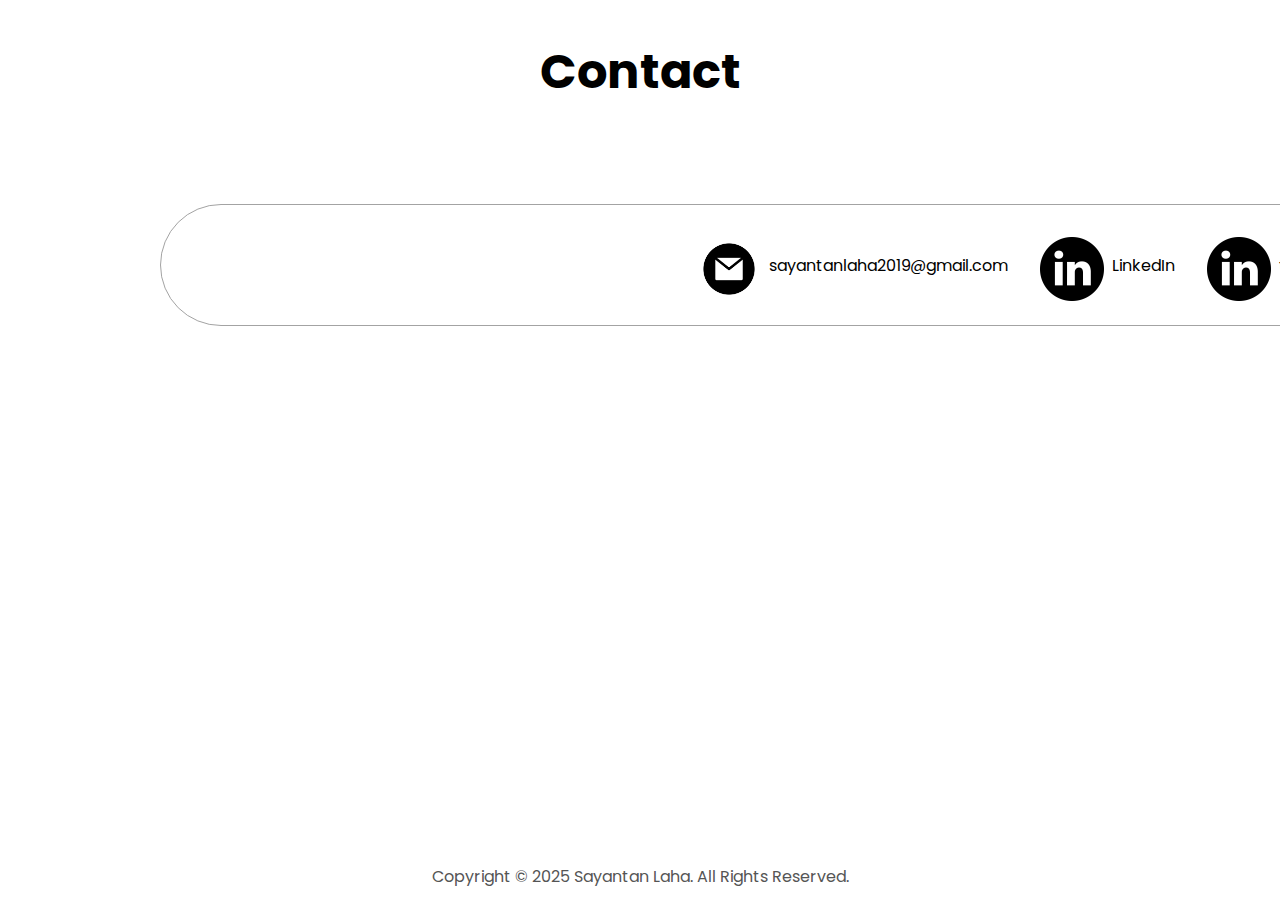
==== contact.html @ a3082ddc "Initial commit" ====
<!DOCTYPE html>
<html lang="en">
<head>
    <meta charset="UTF-8">
    <meta name="viewport" content="width=device-width, initial-scale=1.0">
    <link rel="stylesheet" href="./index.css">
    <link rel="stylesheet" href="./media-queree.css">
    <title>Document</title>
</head>
<body>
    <section class="contact">
        <div class="boundary">
            <h1 class="title">Contact</h1>
            <div class="info-box">
                <div class="info-container">
                    <img src="./assets/email.png" alt="Email icon" class="icon contact-icon email-icon">
                    <p><a href="sayantanlaha2019@gmail.com">sayantanlaha2019@gmail.com</a></p>
                </div>

                <div class="info-container">
                    <img src="./assets/linkedin.png" alt="linked icon" class="icon contact-icon">
                    <p><a href="https://www.linkedin.com/in/sayantan-laha/">LinkedIn</a></p>
                </div>

                <div class="info-container">
                    <img src="./assets/linkedin.png" alt="linked icon" class="icon contact-icon">
                    <p><a href="https://www.linkedin.com/in/sayantan-laha/">twitter</a></p>
                </div>
           
            </div>           
        </div>
    </section>

    <footer>
        <p>Copyright © 2025 Sayantan Laha. All Rights Reserved.</p>
    </footer>
</body>
</html>
---- index.css ----
@import url("https://fonts.googleapis.com/css2?family=Poppins:wght@300;400;500;600&display=swap");

* {
    margin: 0;
    padding: 0;
}

body {
    font-family: "Poppins", sans-serif;
}

html {
    scroll-behavior: smooth;
}

nav,
.nav-link {
    display: flex;
}

nav {
    justify-content: space-around;
    align-items: center;
    height: 15vh;

}

.nav-link {
    gap: 2rem;
    list-style: none;
    font-size: 1.2rem;
}

li {
    color: black;
    border: 2px solid black;
    border-radius: 30px;
    padding: 4px;
    transition: transform 0.2s, background-color 0.3s;

}

li:hover {
    background-color: black;
    transform: scale(1.2);
}

a {
    text-decoration: none;
    color: black;
}

a:hover {
    font-weight: bold;
    color: white;

}

.name-logo {
    font-size: 2rem;

}

.name-logo:hover {
    cursor: default;
}

/* hamburgger css */

#hamburgger-nav {
    display: none;
}

.hamburgger-menu {
    position: relative;
    display: inline-block;
}

.hamburgger-icon {
    display: flex;
    flex-direction: column;
    justify-content: space-between;
    height: 24px;
    width: 30px;
    cursor: pointer;
}

.hamburgger-icon span {
    width: 100%;
    height: 2px;
    background-color: black;
    transition: all 0.3 ease-in-out;
}

.menu-link {
    position: absolute;
    top: 100%;
    right: 0;
    background-color: rgba(255, 255, 255, 0.504);
    width: fit-content;
    max-height: 0;
    overflow: hidden;
    transition: all 0.3 ease-in-out;
}

.menu-link a {
    display: block;
    padding: 10px;
    text-align: right;
    font-size: 1.5rem;
    color: black;
    text-decoration: none;
    margin-right: 15px;
    transition: all 0.3 ease-in-out;

}

.menu-link a:hover {
    color: black;
    background-color: white;
    border-radius: 0px;
    border: 0px;
}

.menu-link li {
    display: block;
    list-style: none;
    border: 0px;
    padding: 4px;
}

.menu-link li:hover {
    list-style: none;
    border: 0px;
    border-radius: 0px;
    background-color: white;
    text-decoration: underline;
    text-underline-offset: 0.3rem;
    color: black;


}

.menu-link.open {
    width: 250px;
    height: 300px;
    max-height: 300px;
}

.hamburgger-icon.open span:first-child {
    transform: rotate(45deg) translate(10px, 5px);
}


.hamburgger-icon.open span:nth-child(2) {
    opacity: 0;
}


.hamburgger-icon.open span:last-child {
    transform: rotate(-45deg) translate(10px, -5px);
}

.hamburgger-icon span:first-child {
    transform: none;
}

.hamburgger-icon span:first-child {
    opacity: 1;
}

.hamburgger-icon span:first-child {
    transform: none;
}

/* section */

section {
    padding-top: 4vh;
    height: 96vh;
    margin: 0 10rem;
    box-sizing: border-box;
    min-height: fit-content;
}

#profile {
    display: flex;
    justify-content: center;
    gap: 5rem;
    height: 80vh;

}

.profile_pic {
    display: flex;
    height: 400px;
    width: 400px;
    border-radius: 50%;
    border: 1px solid black;
    overflow: hidden;
}

.profile_pic img {
    width: 100%;
    height: 100%;
    object-fit: cover;
    animation: zoom-animation 10s infinite alternate ease-in-out;
}

@keyframes zoom-animation {
    0% {
        transform: scale(1);
    }

    100% {
        transform: scale(1.2);
    }
}

.text {
    align-self: center;
    text-align: center;
}

.text p {
    font-weight: 300;
}

.text_p1 {
    text-align: center;
}

.text_p2 {
    font-size: 1.75rem;
    margin-bottom: 1rem;
}

.title {
    font-size: 3rem;
    text-align: center;
}

/* button */

.btn-container {
    display: flex;
    justify-content: center;
    gap: 1rem;
}

.btn {
    font-weight: 600;
    padding: 1rem;
    width: 8rem;
    border-radius: 3rem;
    transition: all 300ms ease;

}

.btn-color1,
.btn-color2 {
    border: 0.1rem solid rgb(53, 53, 53);

}

.btn-color1,
.btn-color2:hover {

    background-color: rgb(53, 53, 53);
    color: white;
}

.btn-color1:hover {
    background-color: white;
    color: black;
}

.btn-color2 {
    background: none;
}

.btn-color1,
.btn-color2 {
    cursor: pointer;
}

/* social-media */

.socials-media {
    display: flex;
    justify-content: center;
    margin-top: 1rem;
    gap: 1rem;
    transition: all 300ms ease;
}

.icon {
    height: 4rem;
    cursor: pointer;
    gap: 2rem;
    margin-top: .5rem;
}


/* project - section */

.first {
    display: flex;
    justify-content: space-around;
    gap: 2rem;
    text-align: center;
    padding: 1.5rem;
    flex-direction: column;
    background: rgb(250, 250, 250);
    border-radius: 2rem;
    border-width: 0.1rem;
    border-style: solid;
    border-image: initial;
    border-color: rgb(163, 163, 163);
}

.project-container {
    display: flex;
    margin-bottom: 2rem;
    margin-top: 2rem;
    gap: 2rem;
}

.project-section {
    display: flex;
    text-align: initial;
    flex-wrap: wrap;
    flex-direction: row;
    justify-content: space-around;
    gap: 2.5rem;
}

.first-project {
    text-align: center;
    padding: 1.5rem;
    flex: 1 1 0%;
    background: white;
    border-radius: 2rem;
    border-width: 0.1rem;
    border-style: solid;
    border-image: initial;
    border-color: rgb(163, 163, 163);
}

.project-img {
    width: 90%;
    height: 90%;
    border-radius: 2rem;
}

.project-title {
    color: rgb(85, 85, 85);
    font-weight: 600;
    font-size: 1.75rem;
    margin-bottom: 2rem;
}

.btn-container {
    display: flex;
    justify-content: center;
    gap: 1rem;
}

/* contact */
.boundary .info-box {
    display: flex;
    justify-content: center;
    border-radius: 12rem;
    border-width: 0.1rem;
    border-style: solid;
    border-image: initial;
    border-color: rgb(163, 163, 163);
    margin: 6rem auto;
    padding: 0.5rem;
    width:188vh;
}

.info-container {
    display: flex;
    align-items: center;
    justify-content: center;
    gap: 0.5rem;
    margin: 1rem;
}
 
/*footer */

footer{
    text-align: center;
    
    
}

/* education */

.container{
    width: 100%;
    padding: 35px 10%;
}
.container{
    padding-right: calc(10%-30px);
}
main.row{
    display: grid;
    grid-template-columns: 1fr 1fr;
    grid-column-gap: 20px;
}
.col header.title{
    font-family: Arial, Helvetica, sans-serif;
    padding: 0px 0px 20px 30px;
}

.col .contents{
    padding: 0px 30px;
    border-left: 2px solid black;
    margin: 0 -182px;
}
.col .contents .box{
    position: relative;
    padding: 20px;
    border: 1px solid black;
    background-color: rgb(255, 255, 255);
    color: black;
    cursor: pointer;
    margin-bottom: 20px;
    transition: all .5s;
    border-radius: 23px;
    
}

.col .contents img{
    display: flex;
    width: 100px;
    padding: 2px;
    border: 2px solid rgba(133, 133, 133, 0.375);
    border-radius: 5px;
    justify-content: space-around;
    margin-left: 70vh;
    margin-top: -80px;

    
}

.col .contents .box:hover{
	box-shadow: 0px 3px 12px 0px #ccc;
	border: 1px solid transparent;
    
}

.col .contents .box::before{
    content: '';
    position: absolute;
    width: 16px;
    height: 16px;
    border-radius: 50%;
    right: calc(100% + 22px);
    top: 0;
    background-color: white;
    border: 2px solid black;

}

.box h4{
    position: relative;
    color: black;
}

.box h3{
    font-size: 19px;
    padding: 10px 0px 6px;
    font-family: Arial, Helvetica, sans-serif;
    color: rgb(96, 95, 95);
}

.box p{
    line-height: 1.2;
    color: grey;
    font-size: 17px;
}

p{
    color: rgb(85, 85, 85);
}
---- media-queree.css ----
@media screen and (max-width: 1200px) {
    #desktop-nav{
        display: none;
    }
    #hamburgger-nav{
        display: flex;
    }
    
}
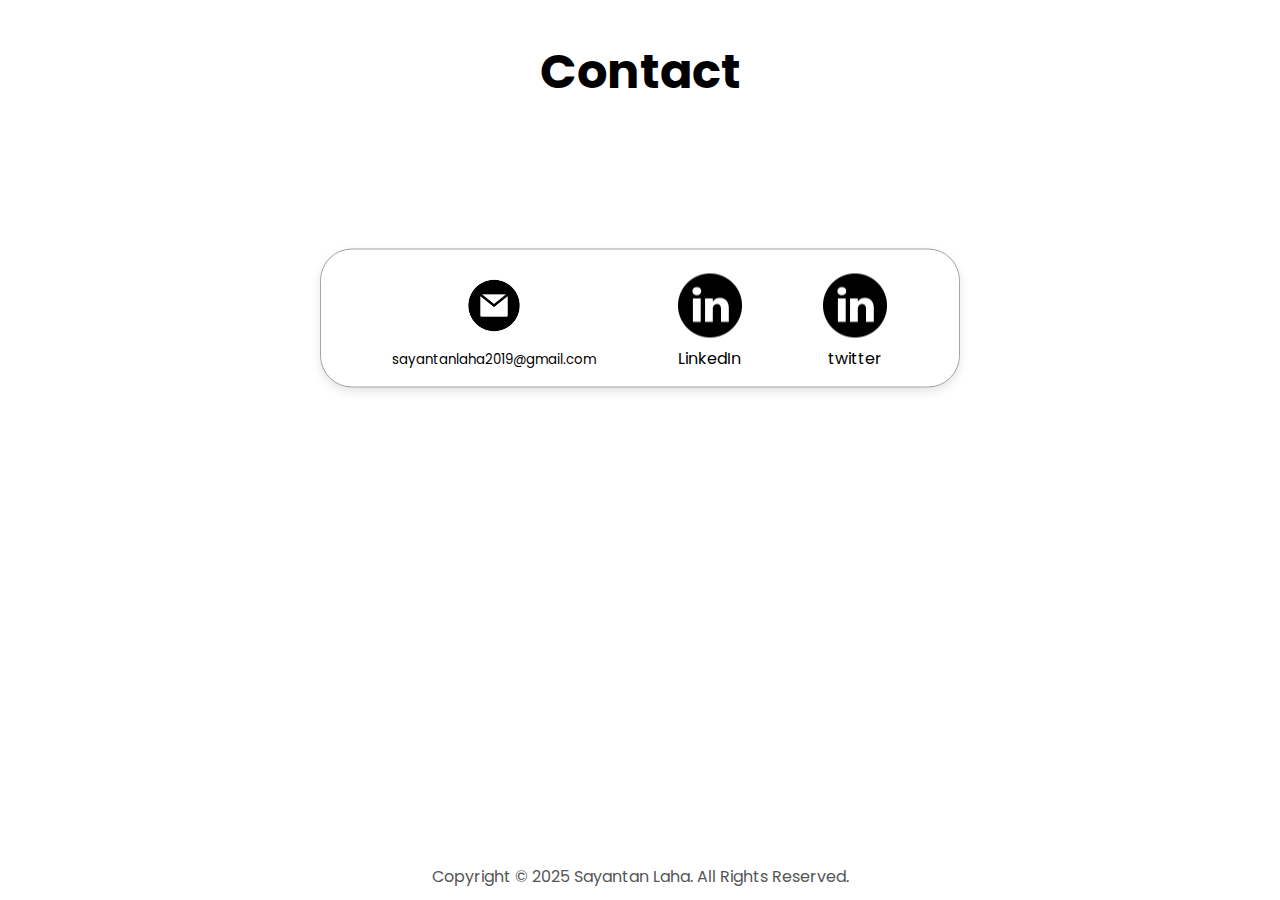
==== commit 4d4cf54c: "updated" ====
--- a/contact.html
+++ b/contact.html
@@ -14,7 +14,7 @@
             <div class="info-box">
                 <div class="info-container">
                     <img src="./assets/email.png" alt="Email icon" class="icon contact-icon email-icon">
-                    <p><a href="sayantanlaha2019@gmail.com">sayantanlaha2019@gmail.com</a></p>
+                    <p><a href="sayantanlaha2019@gmail.com" style="font-size: smaller;">sayantanlaha2019@gmail.com</a></p>
                 </div>
 
                 <div class="info-container">
--- a/index.css
+++ b/index.css
@@ -72,8 +72,14 @@
 }
 
 .hamburgger-menu {
-    position: relative;
-    display: inline-block;
+    position: fixed;
+    top: 20px;
+    right: 20px;
+    background-color: rgba(255, 255, 255, 0.504); /* Semi-transparent background */
+    z-index: 1000; /* Ensures it stays on top */
+    padding: 15px;
+    border-radius: 10px; /* Optional: Makes it look better */
+    backdrop-filter: blur(10px); 
 }
 
 .hamburgger-icon {
@@ -117,7 +123,7 @@
 
 .menu-link a:hover {
     color: black;
-    background-color: white;
+    /* background-color: rgba(255, 255, 255, 0.504); */
     border-radius: 0px;
     border: 0px;
 }
@@ -133,7 +139,7 @@
     list-style: none;
     border: 0px;
     border-radius: 0px;
-    background-color: white;
+    background-color: rgba(255, 255, 255, 0.504);
     text-decoration: underline;
     text-underline-offset: 0.3rem;
     color: black;
@@ -173,7 +179,7 @@
     transform: none;
 }
 
-/* section */
+/* profile section */
 
 section {
     padding-top: 4vh;
@@ -303,6 +309,13 @@
 
 
 /* project - section */
+
+#project{
+    display: flex;
+    justify-content: center;
+    gap: 5rem;
+    height: 80vh;
+}
 
 .first {
     display: flex;
@@ -320,20 +333,22 @@
 }
 
 .project-container {
-    display: flex;
-    margin-bottom: 2rem;
-    margin-top: 2rem;
-    gap: 2rem;
-}
-
-.project-section {
+    display: grid;
+    grid-template-columns: repeat(auto-fit, minmax(200px, 1fr));
+    gap: 20px;
+    padding: 20px;
+    max-width: 2000vh;
+    margin: auto;
+}
+
+/* .project-section {
     display: flex;
     text-align: initial;
     flex-wrap: wrap;
     flex-direction: row;
     justify-content: space-around;
     gap: 2.5rem;
-}
+} */
 
 .first-project {
     text-align: center;
@@ -367,33 +382,41 @@
 }
 
 /* contact */
-.boundary .info-box {
-    display: flex;
+.info-box {
+    display: inline-flex;  /* Takes only necessary space */
     justify-content: center;
-    border-radius: 12rem;
-    border-width: 0.1rem;
-    border-style: solid;
-    border-image: initial;
-    border-color: rgb(163, 163, 163);
-    margin: 6rem auto;
-    padding: 0.5rem;
-    width:188vh;
-}
-
-.info-container {
-    display: flex;
     align-items: center;
-    justify-content: center;
+    border-radius: 2rem;
+    border: 0.1rem solid rgb(163, 163, 163);
+    padding: 1rem 2rem;
+    width: fit-content; /* Auto-adjust width */
+    max-width: 90vw; /* Prevents it from getting too large */
+    background-color: white;
+    box-shadow: 0px 4px 10px rgba(0, 0, 0, 0.1);
+    margin: 3rem auto; /* Centers the box */
+
+    position: absolute;
+    top: 30%;
+    left: 50%;
+    transform: translate(-50%, -50%);
+}
+
+.info-container{
+    display: flex;
+    align-items: center;
+    justify-content: space-around;
     gap: 0.5rem;
-    margin: 1rem;
-}
+    margin: 0 12px 0px 10px;
+    flex-wrap: wrap; /* Ensures responsiveness */
+}
+
+
  
 /*footer */
 
 footer{
     text-align: center;
     
-    
 }
 
 /* education */
@@ -401,10 +424,9 @@
 .container{
     width: 100%;
     padding: 35px 10%;
-}
-.container{
     padding-right: calc(10%-30px);
 }
+
 main.row{
     display: grid;
     grid-template-columns: 1fr 1fr;
--- a/media-queree.css
+++ b/media-queree.css
@@ -4,6 +4,185 @@
     }
     #hamburgger-nav{
         display: flex;
+
+    }
+    #profile, .profile_pic {
+        display: flex;
+        flex-direction: column;
+       
     }
     
-}+    .info-box{
+        display: flex;
+        flex-direction: column;
+        align-items: center;
+        gap: 1rem;
+        margin-top: 20vh;
+    }
+        
+        
+    
+
+    .info-container{
+        display: flex;
+        align-items: center;
+        justify-content: flex-start;
+        border: 1px solid black;
+        padding: 12px;
+        border-radius: 20px;
+        width: 90%;
+        min-width: 200px;
+        max-width: 300px;
+        gap: 10px;
+        
+}
+
+main.row{
+    display: block;
+
+}
+
+
+
+}
+
+@media screen and (max-width: 600px) {
+    #desktop-nav{
+        display: none;
+    }
+    #hamburgger-nav{
+        display: flex;
+    }
+
+    #profile, .profile_pic {
+        width: 150px; /* Adjust the size as needed */
+        height: 150px;
+        border-radius: 50%; /* Keeps it circular */
+        display: flex;
+        flex-direction: column;
+        margin: 20px auto; /* Centers it horizontally */
+        object-fit: cover; /* Ensures the image fills the space properly */
+        
+       
+    }
+
+    /* project */
+
+    #project {
+        flex-direction: column; /* Stack items vertically */
+        gap: 2rem; /* Reduce spacing */
+        height: auto; /* Remove fixed height */
+        padding: 10px;
+    }
+
+    .first {
+        width: 90%; /* Limit width */
+        margin: auto; /* Center the container */
+        padding: 1rem;
+    }
+
+    .project-container {
+        display: flex;
+        flex-direction: column; /* Stack projects vertically */
+        align-items: center; /* Center content */
+        width: 100%;
+    }
+
+    .first-project {
+        width: 90%; /* Ensure proper width */
+        margin: auto;
+    }
+
+    .project-img {
+        width: 100%; /* Make images fully responsive */
+        height: auto; /* Maintain aspect ratio */
+    }
+
+    .project-title {
+        font-size: 1.5rem; /* Adjust font size */
+        margin-bottom: 1rem;
+    }
+
+    .btn-container {
+        flex-direction: column; /* Stack buttons */
+        align-items: center;
+    }
+
+    .btn-container a {
+        width: 80%; /* Make buttons wider */
+        text-align: center;
+        padding: 10px;
+    }
+
+    /* contact */
+    
+    .info-box{
+        display: flex;
+        flex-direction: column;
+        align-items: center;
+        gap: 1rem;
+        margin-top: 20vh;
+    }
+        
+    .info-container{
+        display: flex;
+        align-items: center;
+        justify-content: flex-start;
+        border: 1px solid black;
+        padding: 12px;
+        border-radius: 20px;
+        width: 70%;
+        min-width: 100px;
+        max-width: 300px;
+        gap: 10px;    
+        
+}
+
+
+
+/* education  */
+
+
+.container {
+    padding: 20px 5%; /* Reduce padding for smaller screens */
+}
+
+main.row {
+    display: block; /* Change to single-column layout */
+}
+
+.col .contents {
+    border-left: none; /* Remove the left border for better readability */
+    margin: 0; /* Reset margin */
+    padding: 10px; /* Add spacing */
+}
+
+.col .contents img {
+    width: 80px; /* Reduce image size */
+    margin-left: auto; /* Center image */
+    margin-right: auto;
+    display: block; /* Ensure proper positioning */
+    margin-top: 10px;
+}
+
+.col .contents .box {
+    padding: 15px; /* Reduce box padding */
+    border-radius: 15px; /* Adjust border radius */
+}
+
+.col .contents .box::before {
+    display: none; /* Hide the decorative element */
+}
+
+.box h3 {
+    font-size: 16px; /* Adjust heading size */
+}
+
+.box p {
+    font-size: 14px; /* Adjust text size */
+    line-height: 1.4; /* Improve readability */
+}
+
+
+
+}
